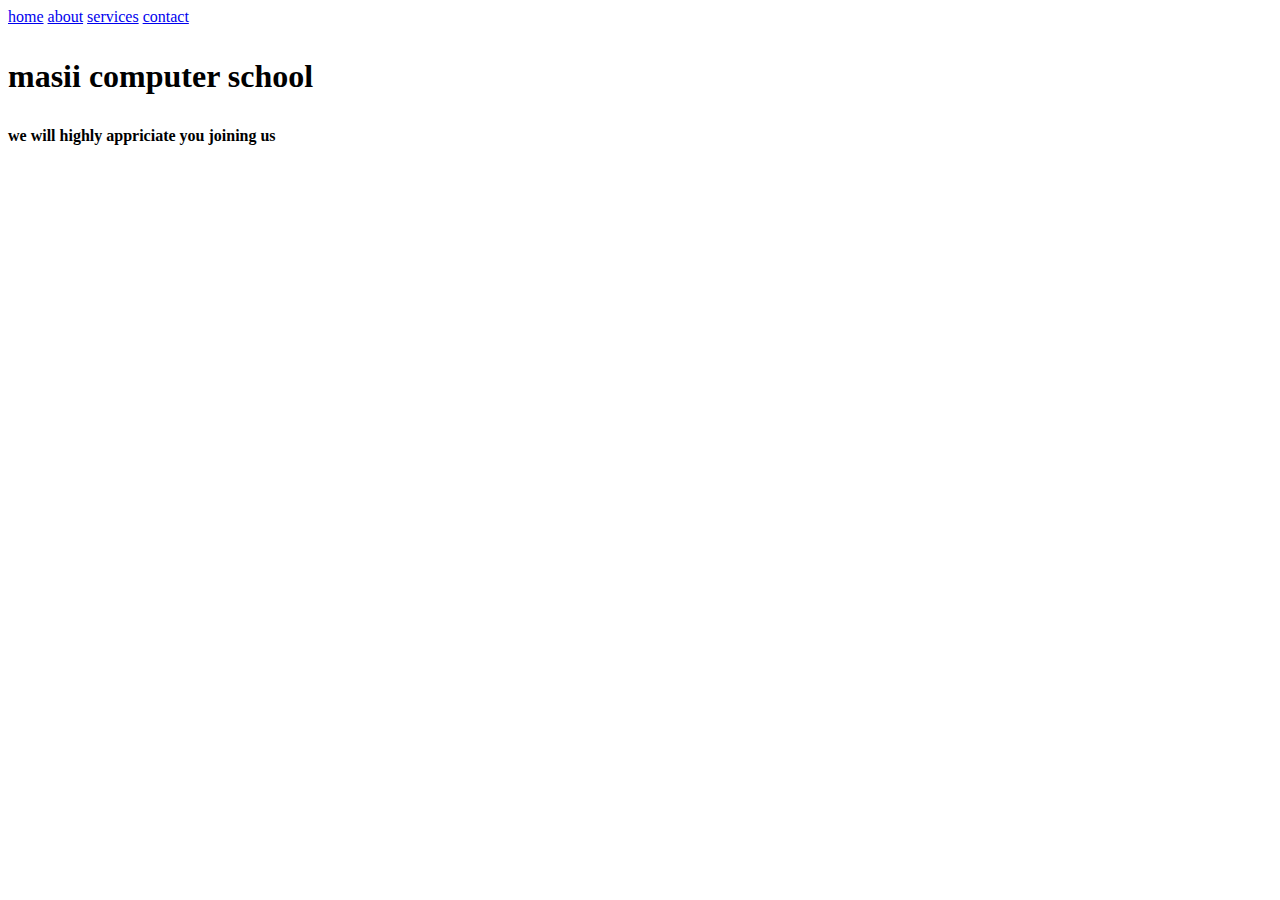
==== index.html @ 5d402657 "portifolio" ====
<!DOCTYPE html>
<html lang="en">
<style>
    body{

    }
</style>
<head>
    <meta charset="UTF-8">
    <title>home</title>
</head>
<body>
<a href="index.html">home</a>
<a href="about.html">about</a>
<a href="services.html">services</a>
<a href="contact.html">contact</a>
<h1><p>masii computer school</p></h1>
<p><b>we will highly appriciate you joining us</b></p>
</body>
</html>
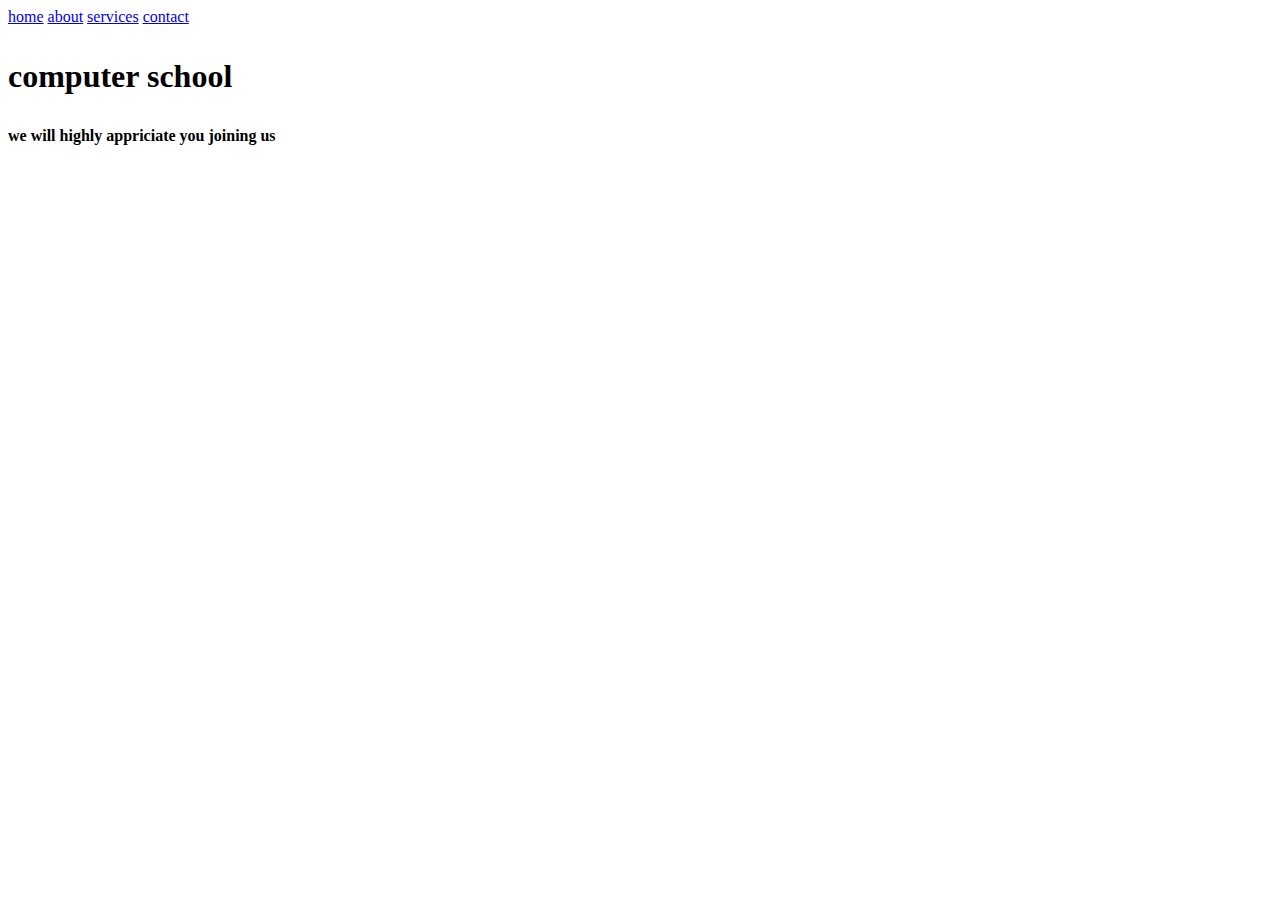
==== commit ff75d133: "Update index.html" ====
--- a/index.html
+++ b/index.html
@@ -2,7 +2,7 @@
 <html lang="en">
 <style>
     body{
-
+        background-image: url("https://www.google.com/imgres?imgurl=https%3A%2F%2Ffiverr-res.cloudinary.com%2Fimage%2Fupload%2Fw_880%2Ff_auto%2Cq_auto%2Fv1%2Fattachments%2Fgeneric_asset%2Fasset%2F767bc10a0c44b0a67be1a94aea270205-1609336032121%2Fwebsite%2520development-min.jpg&tbnid=IfRQ4QCdKHVY_M&vet=10CAgQxiAoBmoXChMI-K6PwY_7gwMVAAAAAB0AAAAAEAY..i&imgrefurl=https%3A%2F%2Fwww.fiverr.com%2Fresources%2Fguides%2Fprogramming-tech%2Fweb-development&docid=fWJGqhlJ8drSWM&w=880&h=611&itg=1&q=web%20development&client=firefox-b-lm&ved=0CAgQxiAoBmoXChMI-K6PwY_7gwMVAAAAAB0AAAAAEAY");
     }
 </style>
 <head>
@@ -14,7 +14,7 @@
 <a href="about.html">about</a>
 <a href="services.html">services</a>
 <a href="contact.html">contact</a>
-<h1><p>masii computer school</p></h1>
+<h1><p>computer school</p></h1>
 <p><b>we will highly appriciate you joining us</b></p>
 </body>
 </html>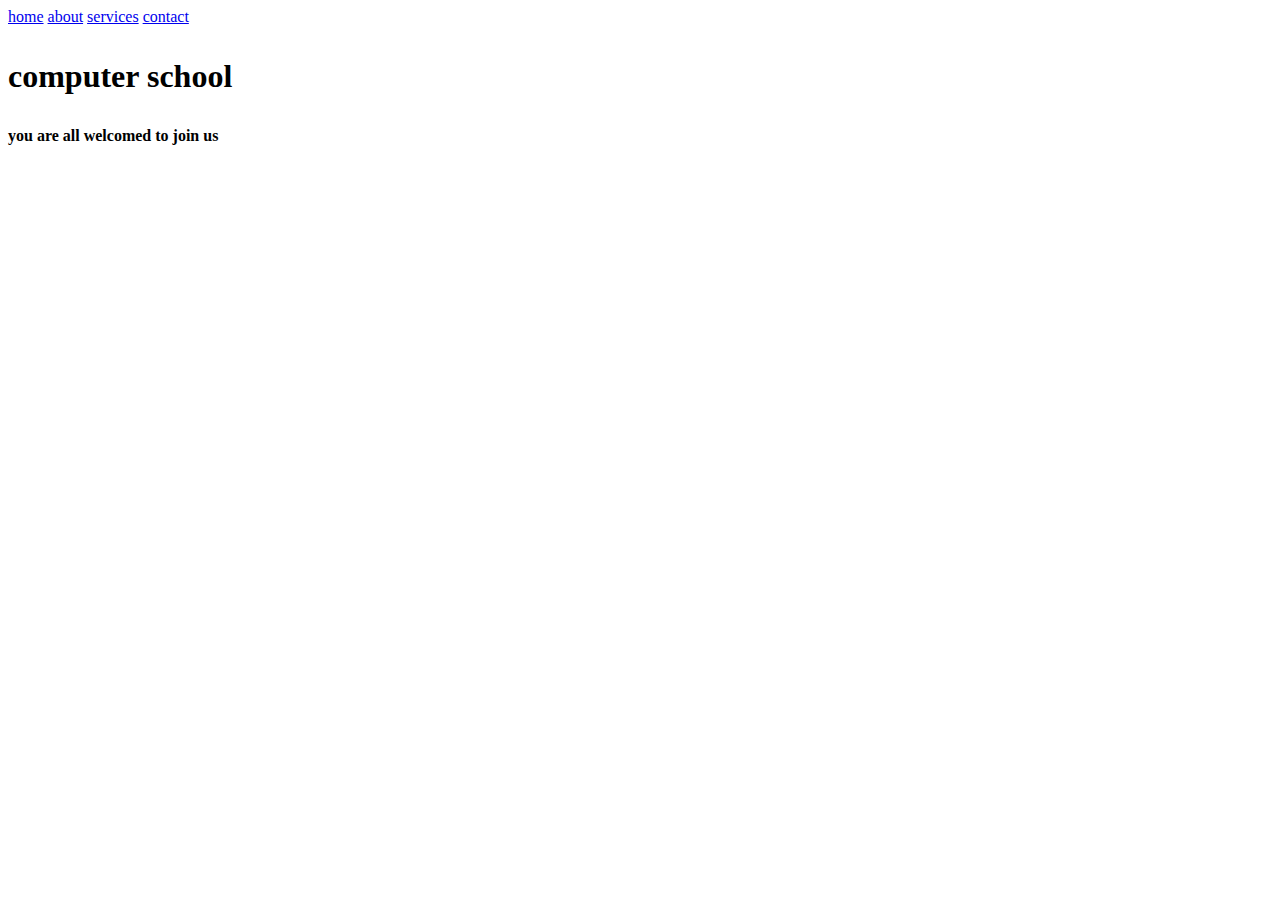
==== commit ea10440e: "Update index.html" ====
--- a/index.html
+++ b/index.html
@@ -15,6 +15,6 @@
 <a href="services.html">services</a>
 <a href="contact.html">contact</a>
 <h1><p>computer school</p></h1>
-<p><b>we will highly appriciate you joining us</b></p>
+<p><b>you are all welcomed to join us</b></p>
 </body>
 </html>